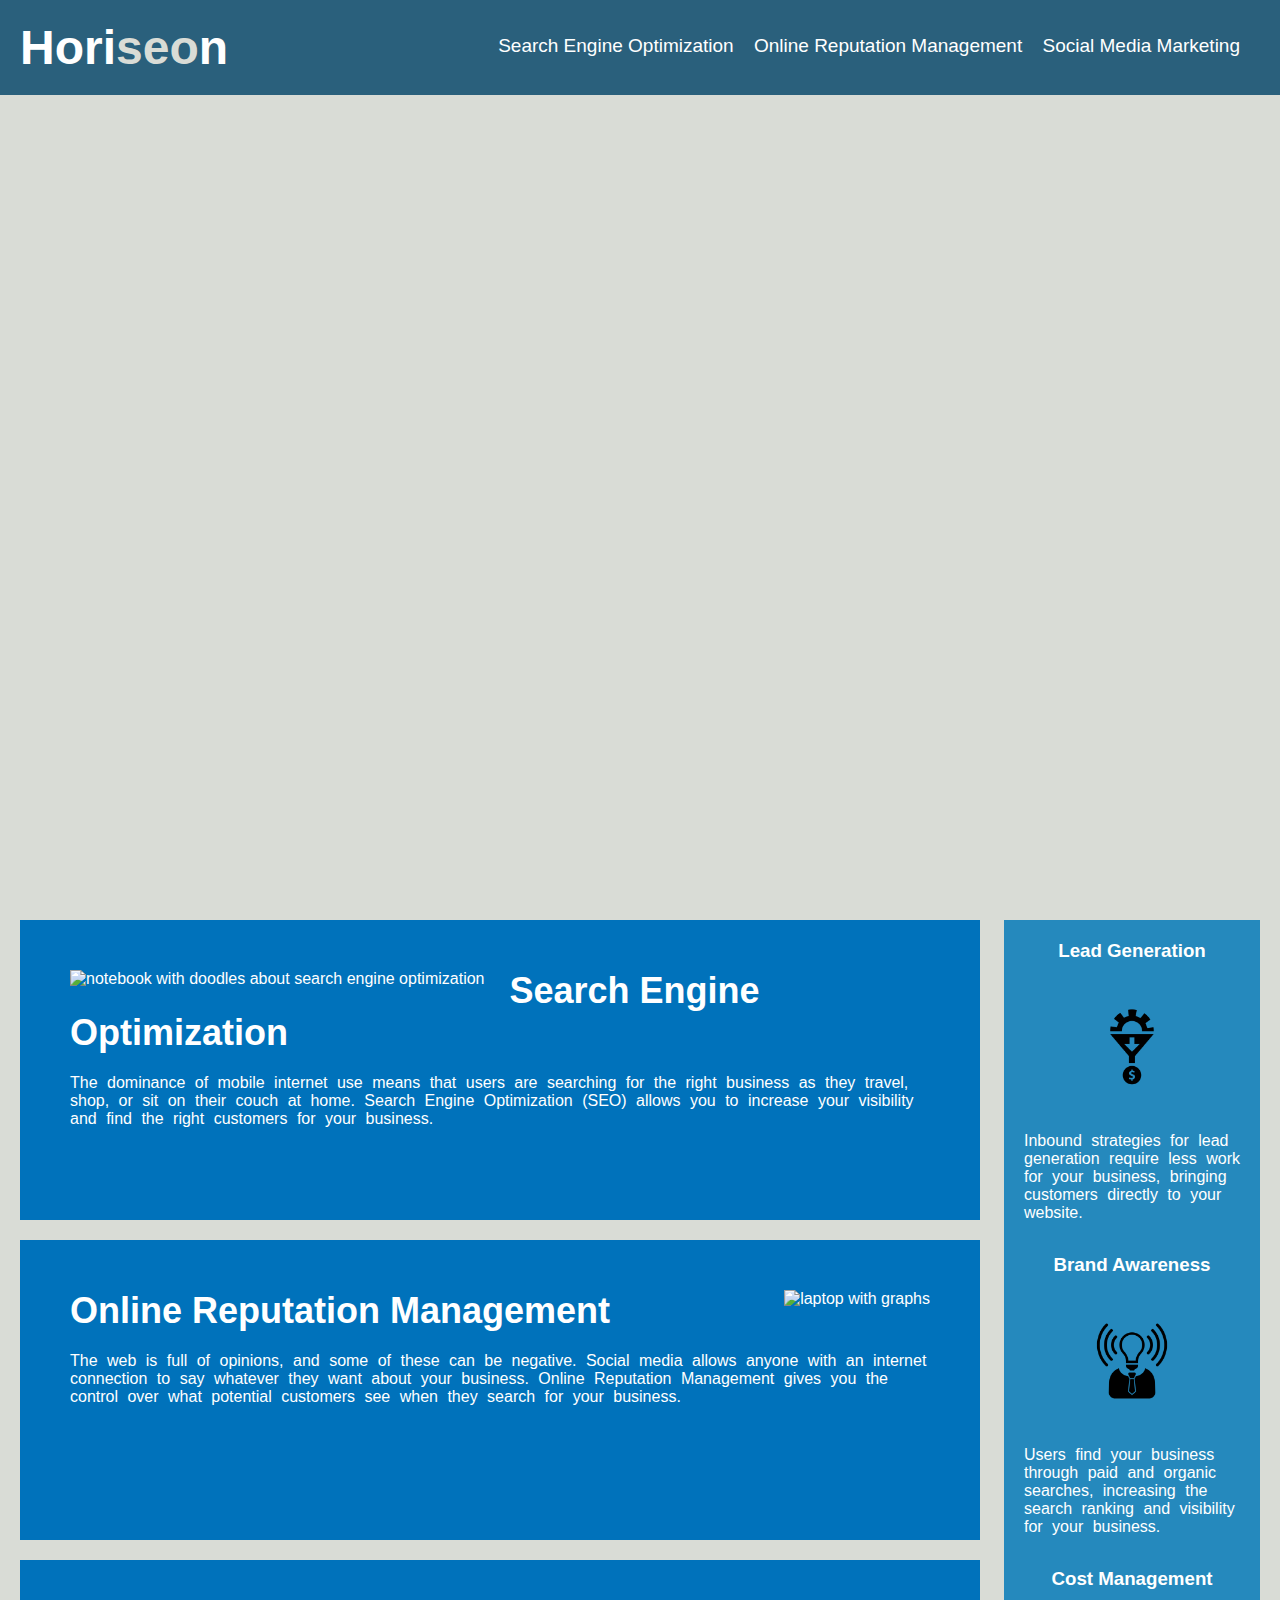
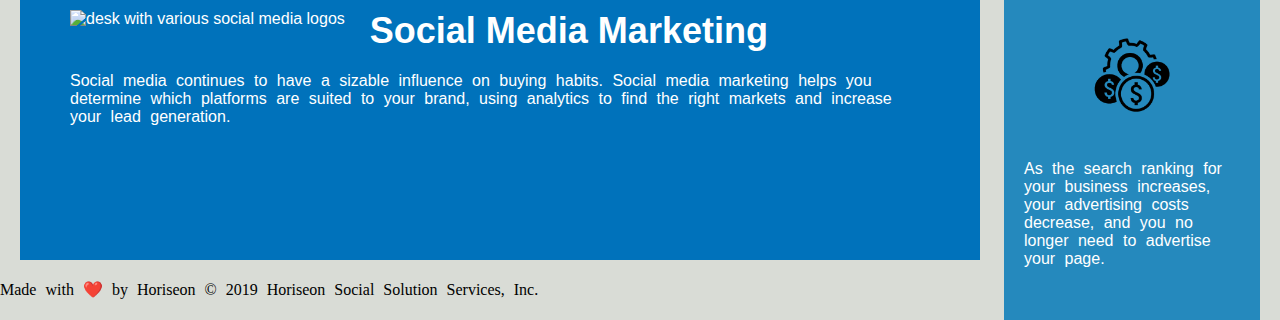
==== 01-html-git-github-module/04-code-refactor-lesson/challenge/starter/index.html @ 424ba59d "adjusted spacing and size of fonts in CSS" ====
<!DOCTYPE html>
<html lang="en-gb">

<head>
    <meta charset="UTF-8" />
    <link rel="stylesheet" href="./assets/css/style.css">
    <title>Horiseon</title>
</head>

<body>
    <div class="header">
        <h1>Hori<span class="seo">seo</span>n</h1>
        <div>
            <ul>
                <li>
                    <a href="#search-engine-optimization">Search Engine Optimization</a>
                </li>
                <li>
                    <a href="#online-reputation-management">Online Reputation Management</a>
                </li>
                <li>
                    <a href="#social-media-marketing">Social Media Marketing</a>
                </li>
            </ul>
        </div>
    </div>
    <div class="hero"></div>
    <div class="content">
        <div class="search-engine-optimization">
            <figure>
            <img src="./assets/images/search-engine-optimization.jpg" alt="notebook with doodles about search engine optimization" class="float-left" />
        </figure>
            <h2>Search Engine Optimization</h2>
            <p>
                The dominance of mobile internet use means that users are searching for the right business as they travel, shop, or sit on their couch at home. Search Engine Optimization (SEO) allows you to increase your visibility and find the right customers for your business.
            </p>
        </div>
        <div id="online-reputation-management" class="online-reputation-management">
           <figure>
            <img src="./assets/images/online-reputation-management.jpg" alt="laptop with graphs" class="float-right"  />
        </figure>
            <h2>Online Reputation Management</h2>
            <p>
                The web is full of opinions, and some of these can be negative. Social media allows anyone with an internet connection to say whatever they want about your business. Online Reputation Management gives you the control over what potential customers see when they search for your business.
            </p>
        </div>
        <div id="social-media-marketing" class="social-media-marketing">
        <figure>    
            <img src="./assets/images/social-media-marketing.jpg" alt="desk with various social media logos" class="float-left"  />
        </figure>
            <h2>Social Media Marketing</h2>
            <p>
                Social media continues to have a sizable influence on buying habits. Social media marketing helps you determine which platforms are suited to your brand, using analytics to find the right markets and increase your lead generation.
            </p>
        </div>
    </div>
    <div class="benefits">
        <div class="benefit-lead">
            <h3>Lead Generation</h3>
            <figure>
            <img src="./assets/images/lead-generation.png" alt="funnel icon"  />
        </figure>
            <p>
                Inbound strategies for lead generation require less work for your business, bringing customers directly to your website.
            </p>
        </div>
        <div class="benefit-brand">
            <h3>Brand Awareness</h3>
            <img src="./assets/images/brand-awareness.png" alt="lightbulb icon"  />
            <p>
                Users find your business through paid and organic searches, increasing the search ranking and visibility for your business.
            </p>
        </div>
        <div class="benefit-cost">
            <h3>Cost Management</h3>
            <img src="./assets/images/cost-management.png" alt="coins and cog icon" ></img>
            <p>
                As the search ranking for your business increases, your advertising costs decrease, and you no longer need to advertise your page.
            </p>
        </div>
    </div>
  
</body>
    <footer>
        
        <p>
            Made with ❤️️ by Horiseon 
            &copy; 2019 Horiseon Social Solution Services, Inc.
        </p>
    </footer>
   


</html>
---- 01-html-git-github-module/04-code-refactor-lesson/challenge/starter/assets/css/style.css ----
* {
    box-sizing: border-box;
    padding: 0;
    margin: 0;
}

body {
    background-color: #d9dcd6;
}

.header {
    padding: 20px;
    font-family: 'Trebuchet MS', 'Lucida Sans Unicode', 'Lucida Grande', 'Lucida Sans', Arial, sans-serif;
    background-color: #2a607c;
    color: #ffffff;
}

.header h1 {
    display: inline-block;
    font-size: 48px;
}

.header h1 .seo {
    color: #d9dcd6;
}

.header div {
    padding-top: 15px;
    margin-right: 20px;
    float: right;
    font-family: 'Gill Sans', 'Gill Sans MT', Calibri, 'Trebuchet MS', sans-serif;
    font-size: 19px;
}

.header div ul {
    list-style-type: none;
}

.header div ul li {
    display: inline-block;
    margin-left: 15px;
}

a {
    color: #ffffff;
    text-decoration: none;
}

p {
    word-spacing: 5px;
    font-size: 16px;
}

.hero {
    height: 800px;
    width: 100%;
    margin-bottom: 25px;
    background-image: url("../images/digital-marketing-meeting.jpg");
    background-size: cover;
    background-position: center;
}

.float-left {
    float: left;
    margin-right: 25px;
}

.float-right {
    float: right;
    margin-left: 25px;
}

.content {
    width: 75%;
    display: inline-block;
    margin-left: 20px;
}

.benefits {
    margin-right: 20px;
    padding: 20px;
    clear: both;
    float: right;
    width: 20%;
    height: 100%;
    font-family: 'Gill Sans', 'Gill Sans MT', Calibri, 'Trebuchet MS', sans-serif;
    background-color: #2589bd;
}

.benefit-lead {
    margin-bottom: 32px;
    color: #ffffff;
}

.benefit-brand {
    margin-bottom: 32px;
    color: #ffffff;
}

.benefit-cost {
    margin-bottom: 32px;
    color: #ffffff;
}

.benefit-lead h3 {
    margin-bottom: 10px;
    text-align: center;
}

.benefit-brand h3 {
    margin-bottom: 10px;
    text-align: center;
}

.benefit-cost h3 {
    margin-bottom: 10px;
    text-align: center;
}

.benefit-lead img {
    display: block;
    margin: 10px auto;
    max-width: 150px;
}

.benefit-brand img {
    display: block;
    margin: 10px auto;
    max-width: 150px;
}

.benefit-cost img {
    display: block;
    margin: 10px auto;
    max-width: 150px;
}

.search-engine-optimization {
    margin-bottom: 20px;
    padding: 50px;
    height: 300px;
    font-family: 'Gill Sans', 'Gill Sans MT', Calibri, 'Trebuchet MS', sans-serif;
    background-color: #0072bb;
    color: #ffffff;
}

.online-reputation-management {
    margin-bottom: 20px;
    padding: 50px;
    height: 300px;
    font-family: 'Gill Sans', 'Gill Sans MT', Calibri, 'Trebuchet MS', sans-serif;
    background-color: #0072bb;
    color: #ffffff;
}

.social-media-marketing {
    margin-bottom: 20px;
    padding: 50px;
    height: 300px;
    font-family: 'Gill Sans', 'Gill Sans MT', Calibri, 'Trebuchet MS', sans-serif;
    background-color: #0072bb;
    color: #ffffff;
}

.search-engine-optimization img {
    max-height: 200px;
}

.online-reputation-management img {
    max-height: 200px;
}

.social-media-marketing img {
    max-height: 200px;
}

.search-engine-optimization h2 {
    margin-bottom: 20px;
    font-size: 36px;
}

.online-reputation-management h2 {
    margin-bottom: 20px;
    font-size: 36px;
}

.social-media-marketing h2 {
    margin-bottom: 20px;
    font-size: 36px;
}

.footer {
    padding: 30px;
    clear: both;
    font-family: 'Trebuchet MS', 'Lucida Sans Unicode', 'Lucida Grande', 'Lucida Sans', Arial, sans-serif;
    text-align: center;
}

.footer h2 {
    font-size: 20px;
}
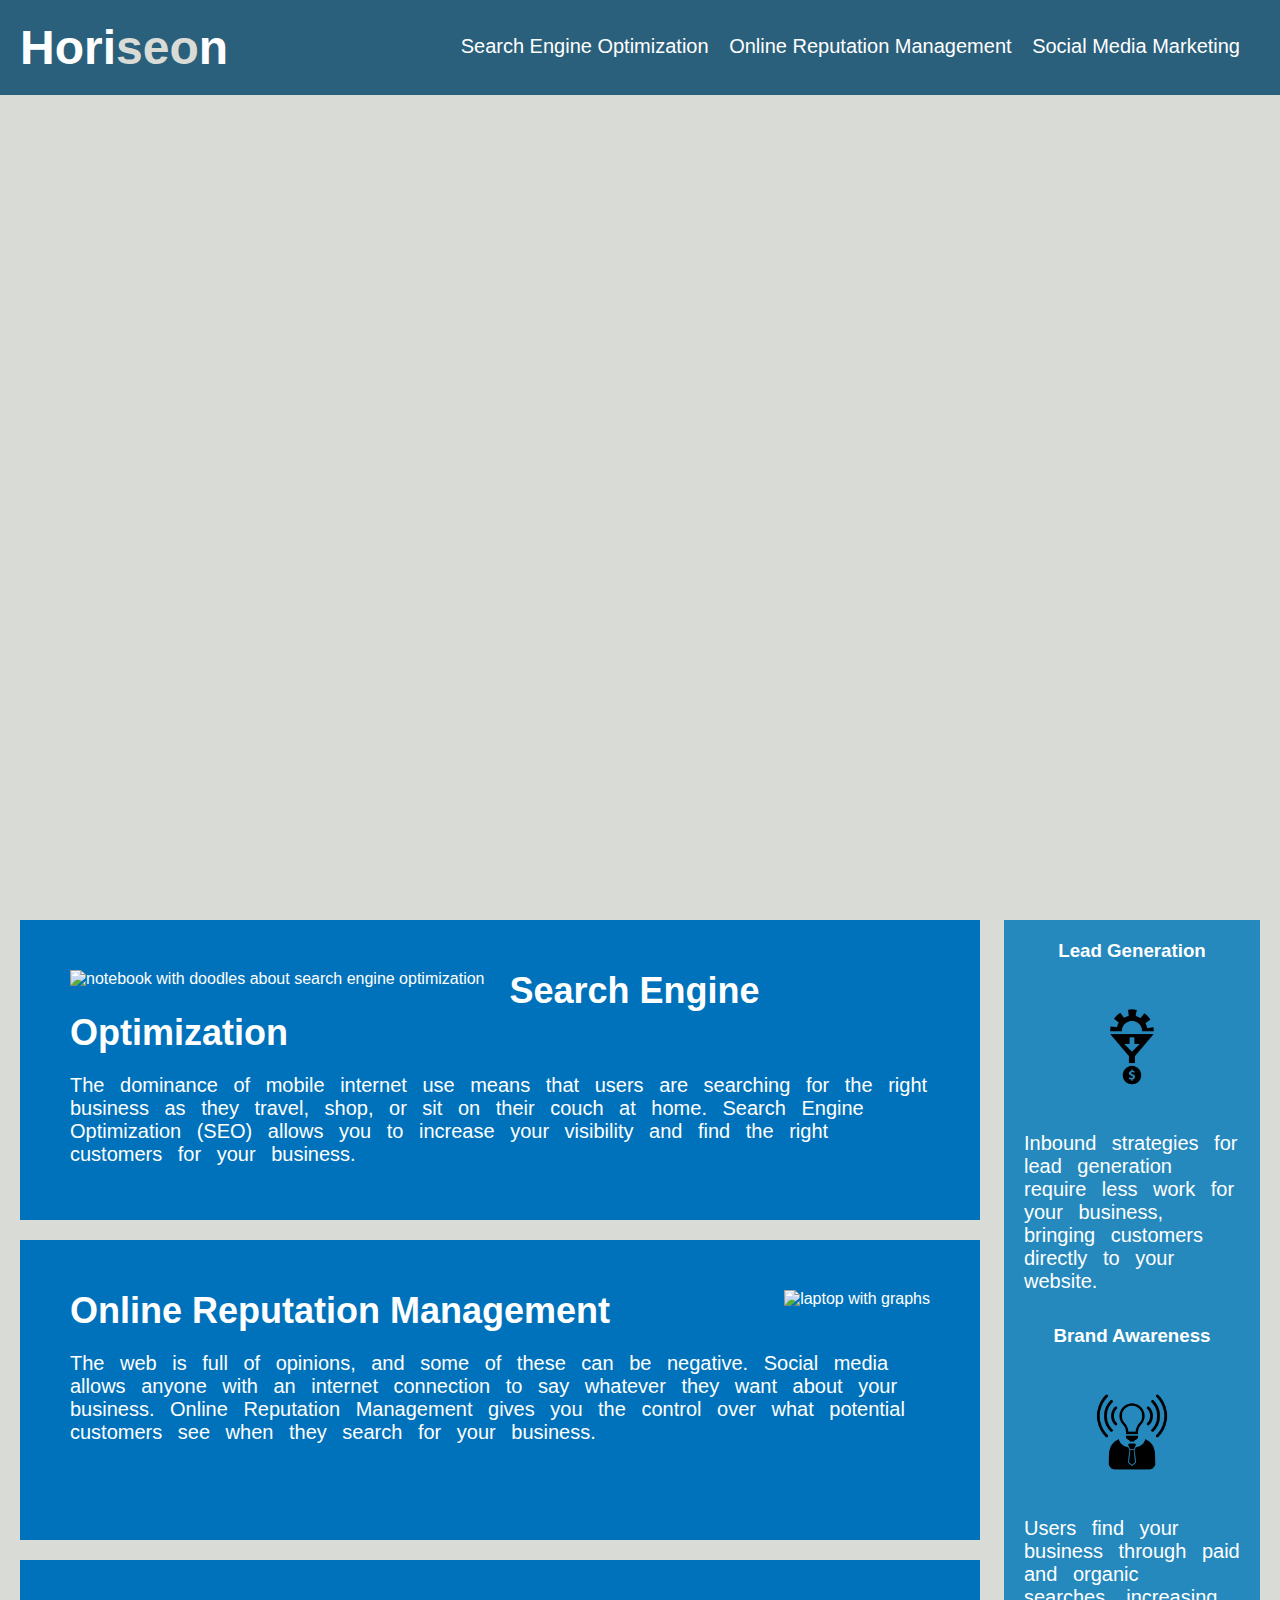
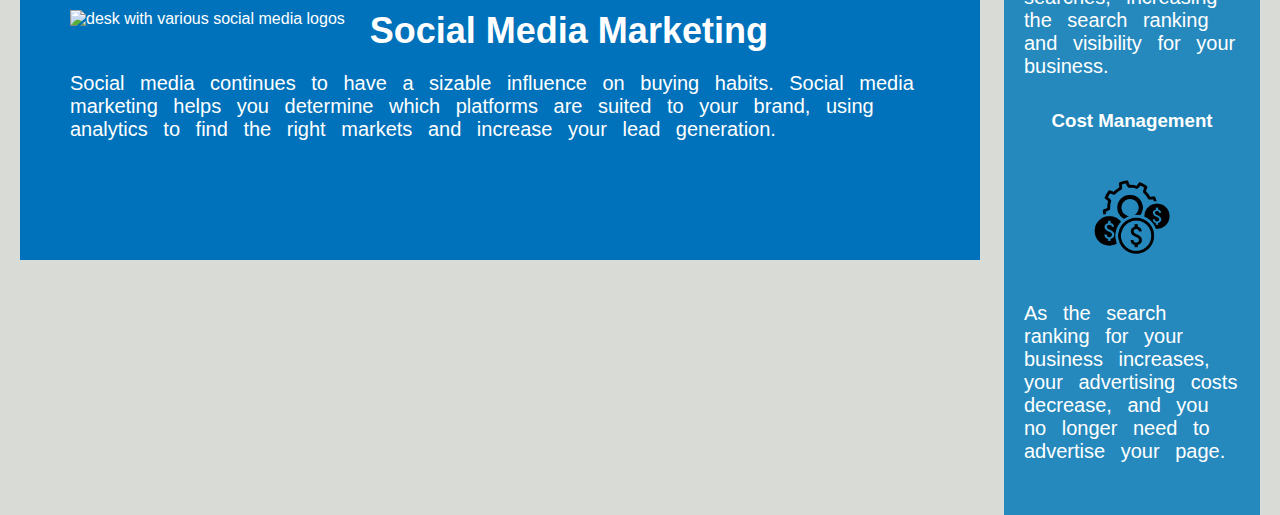
==== commit 6b9ab6f2: "hid text in footer" ====
--- a/01-html-git-github-module/04-code-refactor-lesson/challenge/starter/index.html
+++ b/01-html-git-github-module/04-code-refactor-lesson/challenge/starter/index.html
@@ -11,6 +11,7 @@
     <div class="header">
         <h1>Hori<span class="seo">seo</span>n</h1>
         <div>
+            <nav>
             <ul>
                 <li>
                     <a href="#search-engine-optimization">Search Engine Optimization</a>
@@ -22,6 +23,7 @@
                     <a href="#social-media-marketing">Social Media Marketing</a>
                 </li>
             </ul>
+        </nav>
         </div>
     </div>
     <div class="hero"></div>
@@ -83,10 +85,13 @@
 </body>
     <footer>
         
-        <p>
-            Made with ❤️️ by Horiseon 
+        <!-- <p>
+          
+           Made with ❤️️ by Horiseon 
             &copy; 2019 Horiseon Social Solution Services, Inc.
-        </p>
+        
+        </p> -->
+        
     </footer>
    
 
--- a/01-html-git-github-module/04-code-refactor-lesson/challenge/starter/assets/css/style.css
+++ b/01-html-git-github-module/04-code-refactor-lesson/challenge/starter/assets/css/style.css
@@ -29,7 +29,7 @@
     margin-right: 20px;
     float: right;
     font-family: 'Gill Sans', 'Gill Sans MT', Calibri, 'Trebuchet MS', sans-serif;
-    font-size: 19px;
+    font-size: 20px;
 }
 
 .header div ul {
@@ -47,8 +47,8 @@
 }
 
 p {
-    word-spacing: 5px;
-    font-size: 16px;
+    word-spacing: 10px;
+    font-size: 20px;
 }
 
 .hero {
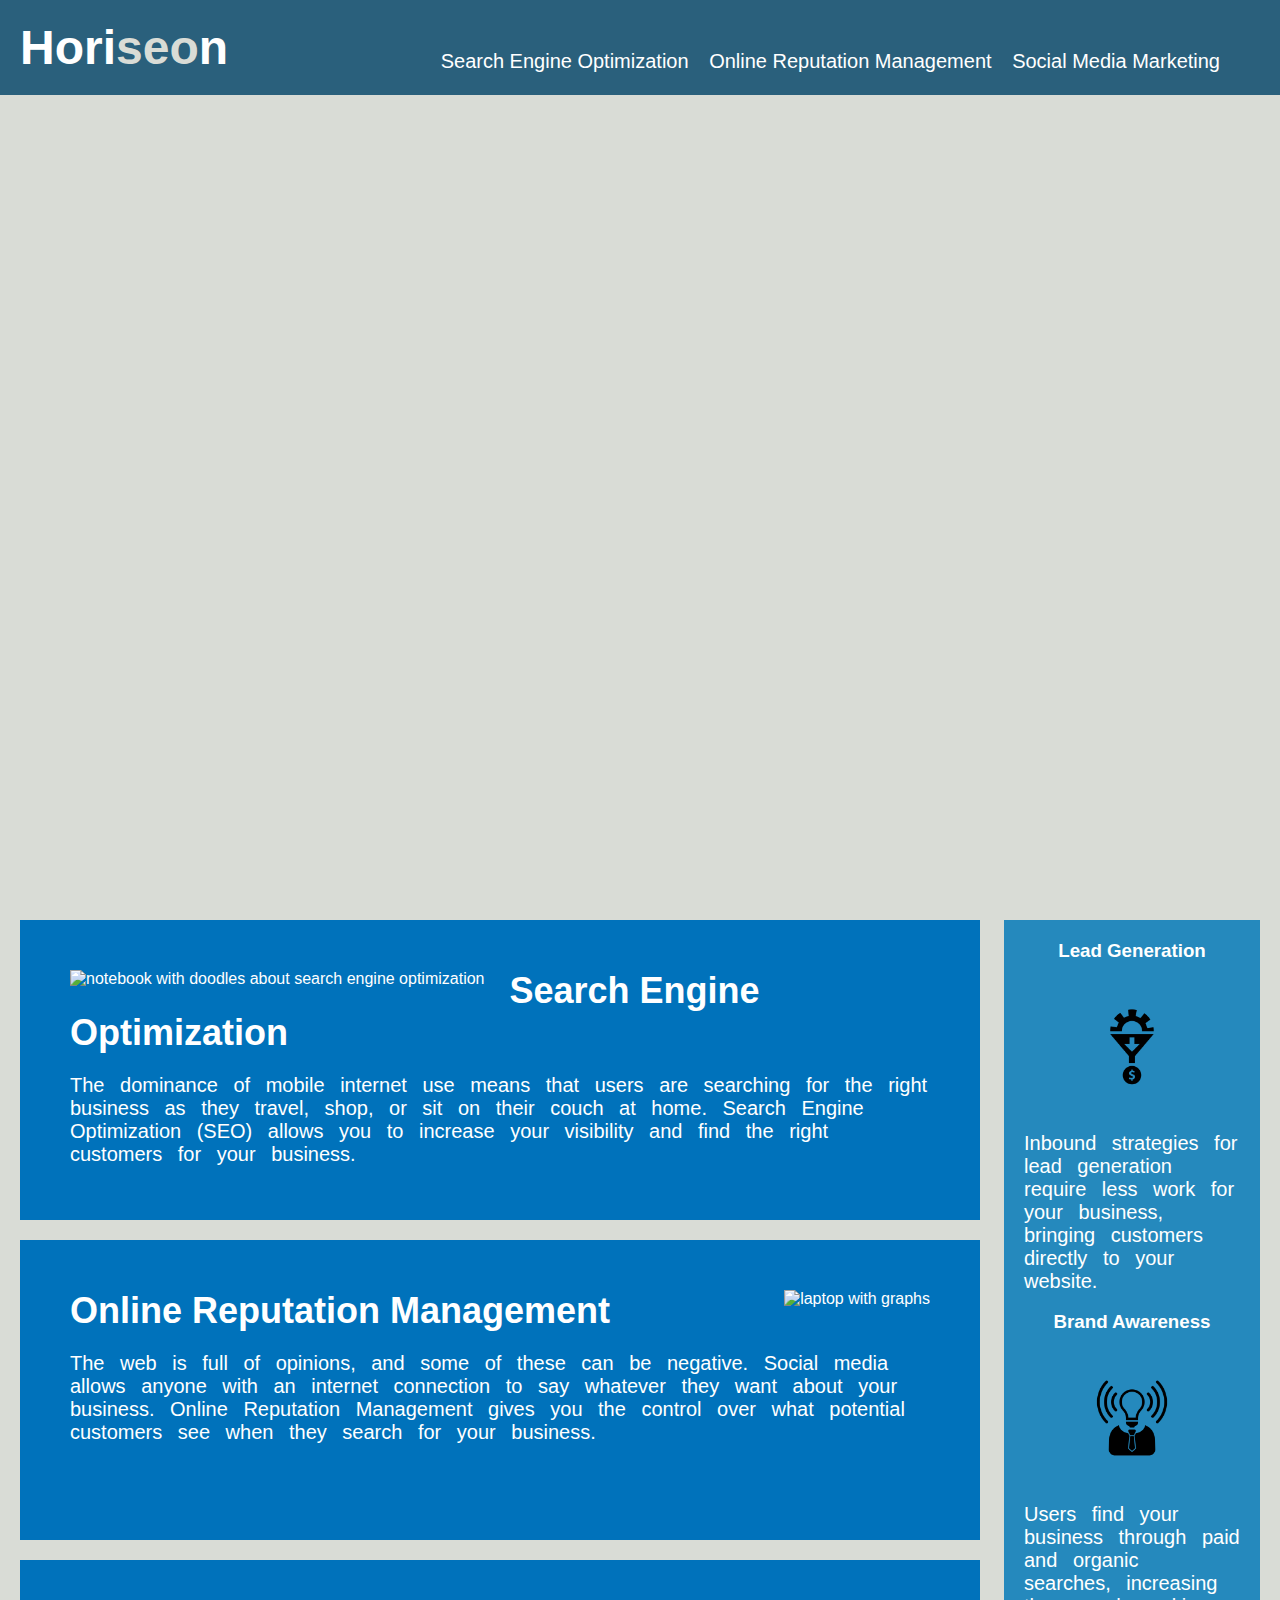
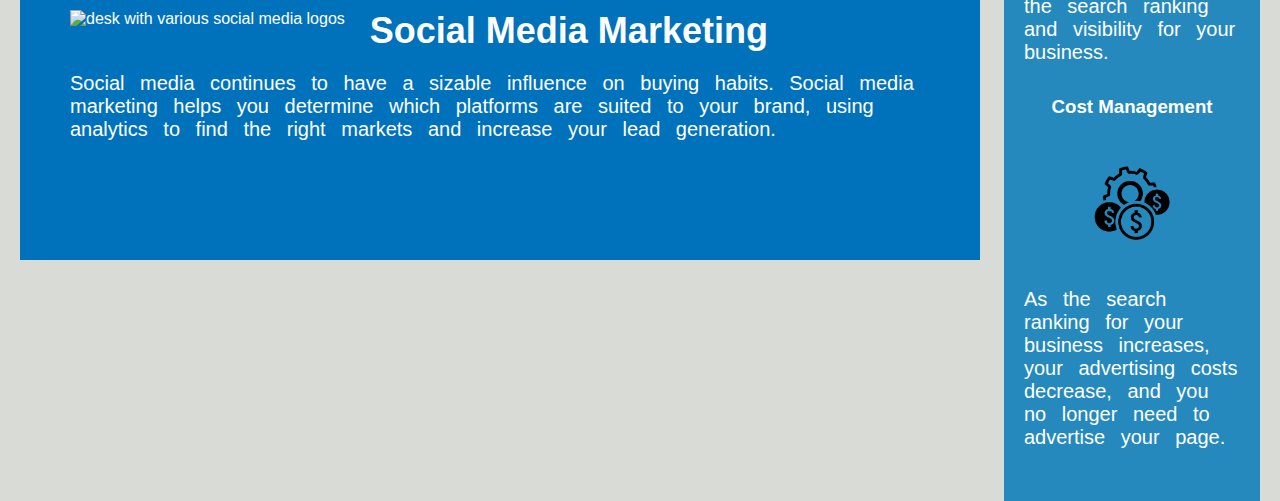
==== commit f1730cdc: "added navigation to the 3 sections in the header" ====
--- a/01-html-git-github-module/04-code-refactor-lesson/challenge/starter/index.html
+++ b/01-html-git-github-module/04-code-refactor-lesson/challenge/starter/index.html
@@ -11,7 +11,7 @@
     <div class="header">
         <h1>Hori<span class="seo">seo</span>n</h1>
         <div>
-            <nav>
+            <div id="nav">
             <ul>
                 <li>
                     <a href="#search-engine-optimization">Search Engine Optimization</a>
@@ -23,7 +23,7 @@
                     <a href="#social-media-marketing">Social Media Marketing</a>
                 </li>
             </ul>
-        </nav>
+        </div id="nav">
         </div>
     </div>
     <div class="hero"></div>
@@ -56,7 +56,7 @@
             </p>
         </div>
     </div>
-    <div class="benefits">
+    <aside class="benefits">
         <div class="benefit-lead">
             <h3>Lead Generation</h3>
             <figure>
@@ -65,7 +65,8 @@
             <p>
                 Inbound strategies for lead generation require less work for your business, bringing customers directly to your website.
             </p>
-        </div>
+
+        <br>
         <div class="benefit-brand">
             <h3>Brand Awareness</h3>
             <img src="./assets/images/brand-awareness.png" alt="lightbulb icon"  />
@@ -79,7 +80,7 @@
             <p>
                 As the search ranking for your business increases, your advertising costs decrease, and you no longer need to advertise your page.
             </p>
-        </div>
+        </aside>
     </div>
   
 </body>
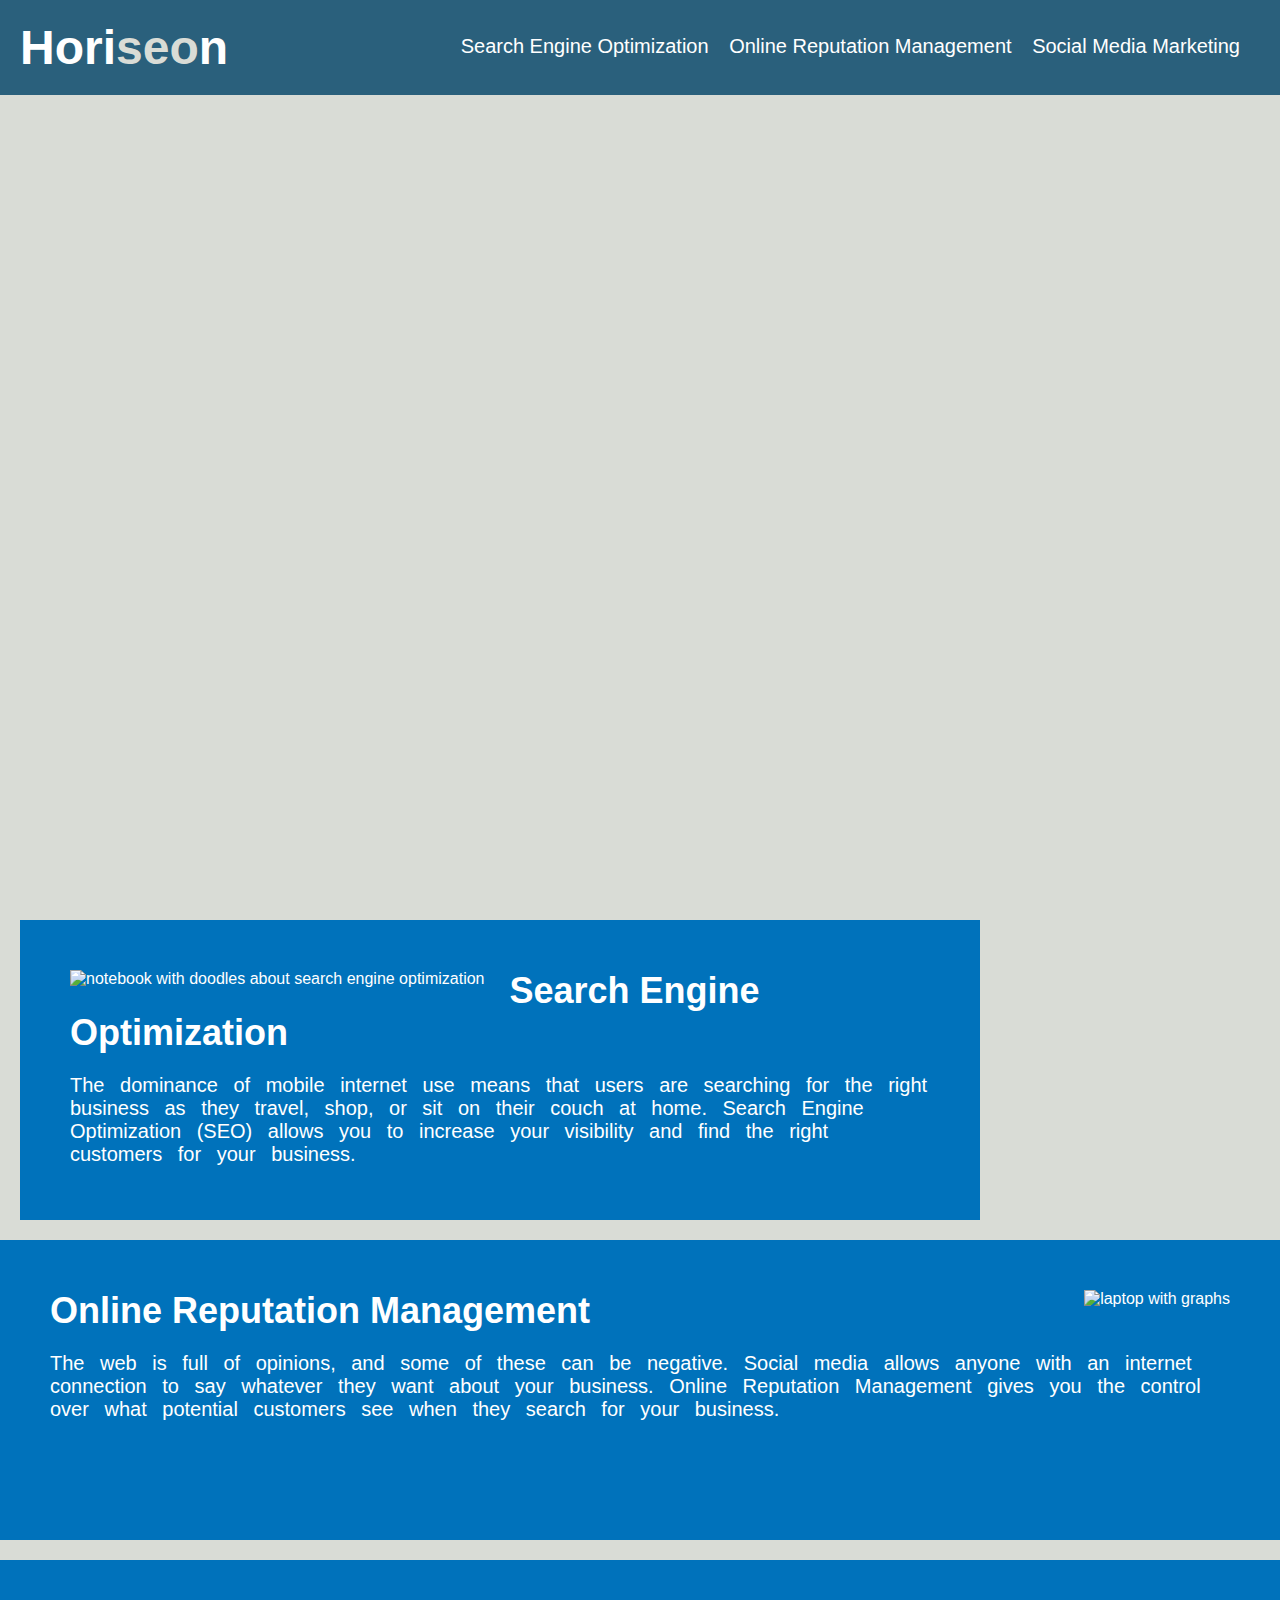
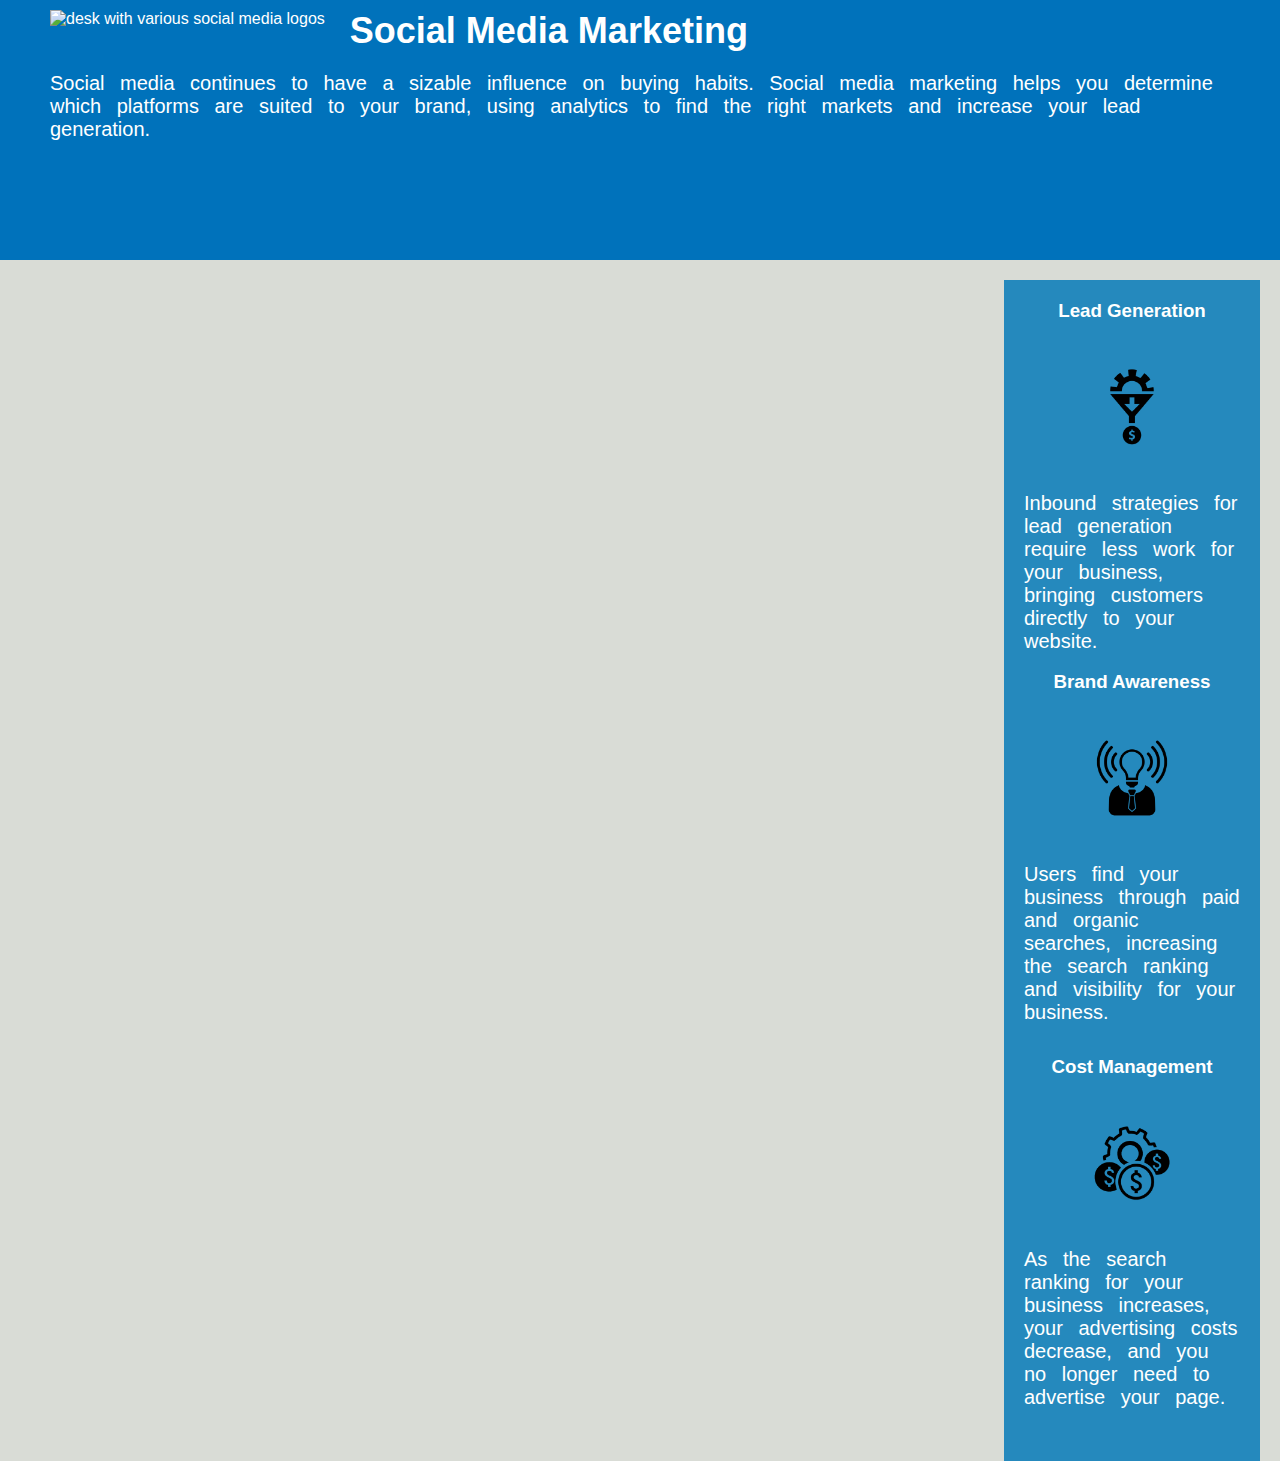
==== commit 80c30c9a: "changed div to header" ====
--- a/01-html-git-github-module/04-code-refactor-lesson/challenge/starter/index.html
+++ b/01-html-git-github-module/04-code-refactor-lesson/challenge/starter/index.html
@@ -4,15 +4,14 @@
 <head>
     <meta charset="UTF-8" />
     <link rel="stylesheet" href="./assets/css/style.css">
-    <title>Horiseon</title>
+    <title>Horiseon Social Solution Services</title>
 </head>
 
-<body>
-    <div class="header">
+    <header>
         <h1>Hori<span class="seo">seo</span>n</h1>
         <div>
-            <div id="nav">
             <ul>
+
                 <li>
                     <a href="#search-engine-optimization">Search Engine Optimization</a>
                 </li>
@@ -23,11 +22,14 @@
                     <a href="#social-media-marketing">Social Media Marketing</a>
                 </li>
             </ul>
-        </div id="nav">
+     
         </div>
-    </div>
+    </header>
     <div class="hero"></div>
+    
+    
     <div class="content">
+        <nav>
         <div class="search-engine-optimization">
             <figure>
             <img src="./assets/images/search-engine-optimization.jpg" alt="notebook with doodles about search engine optimization" class="float-left" />
@@ -36,7 +38,9 @@
             <p>
                 The dominance of mobile internet use means that users are searching for the right business as they travel, shop, or sit on their couch at home. Search Engine Optimization (SEO) allows you to increase your visibility and find the right customers for your business.
             </p>
-        </div>
+        </nav>
+    </div>
+
         <div id="online-reputation-management" class="online-reputation-management">
            <figure>
             <img src="./assets/images/online-reputation-management.jpg" alt="laptop with graphs" class="float-right"  />
@@ -56,7 +60,7 @@
             </p>
         </div>
     </div>
-    <aside class="benefits">
+    <aside id= "aside" class="benefits">
         <div class="benefit-lead">
             <h3>Lead Generation</h3>
             <figure>
--- a/01-html-git-github-module/04-code-refactor-lesson/challenge/starter/assets/css/style.css
+++ b/01-html-git-github-module/04-code-refactor-lesson/challenge/starter/assets/css/style.css
@@ -8,23 +8,23 @@
     background-color: #d9dcd6;
 }
 
-.header {
+header {
     padding: 20px;
     font-family: 'Trebuchet MS', 'Lucida Sans Unicode', 'Lucida Grande', 'Lucida Sans', Arial, sans-serif;
     background-color: #2a607c;
     color: #ffffff;
 }
 
-.header h1 {
+header h1 {
     display: inline-block;
     font-size: 48px;
 }
 
-.header h1 .seo {
+header h1 .seo {
     color: #d9dcd6;
 }
 
-.header div {
+header div {
     padding-top: 15px;
     margin-right: 20px;
     float: right;
@@ -32,11 +32,11 @@
     font-size: 20px;
 }
 
-.header div ul {
+header div ul {
     list-style-type: none;
 }
 
-.header div ul li {
+header div ul li {
     display: inline-block;
     margin-left: 15px;
 }
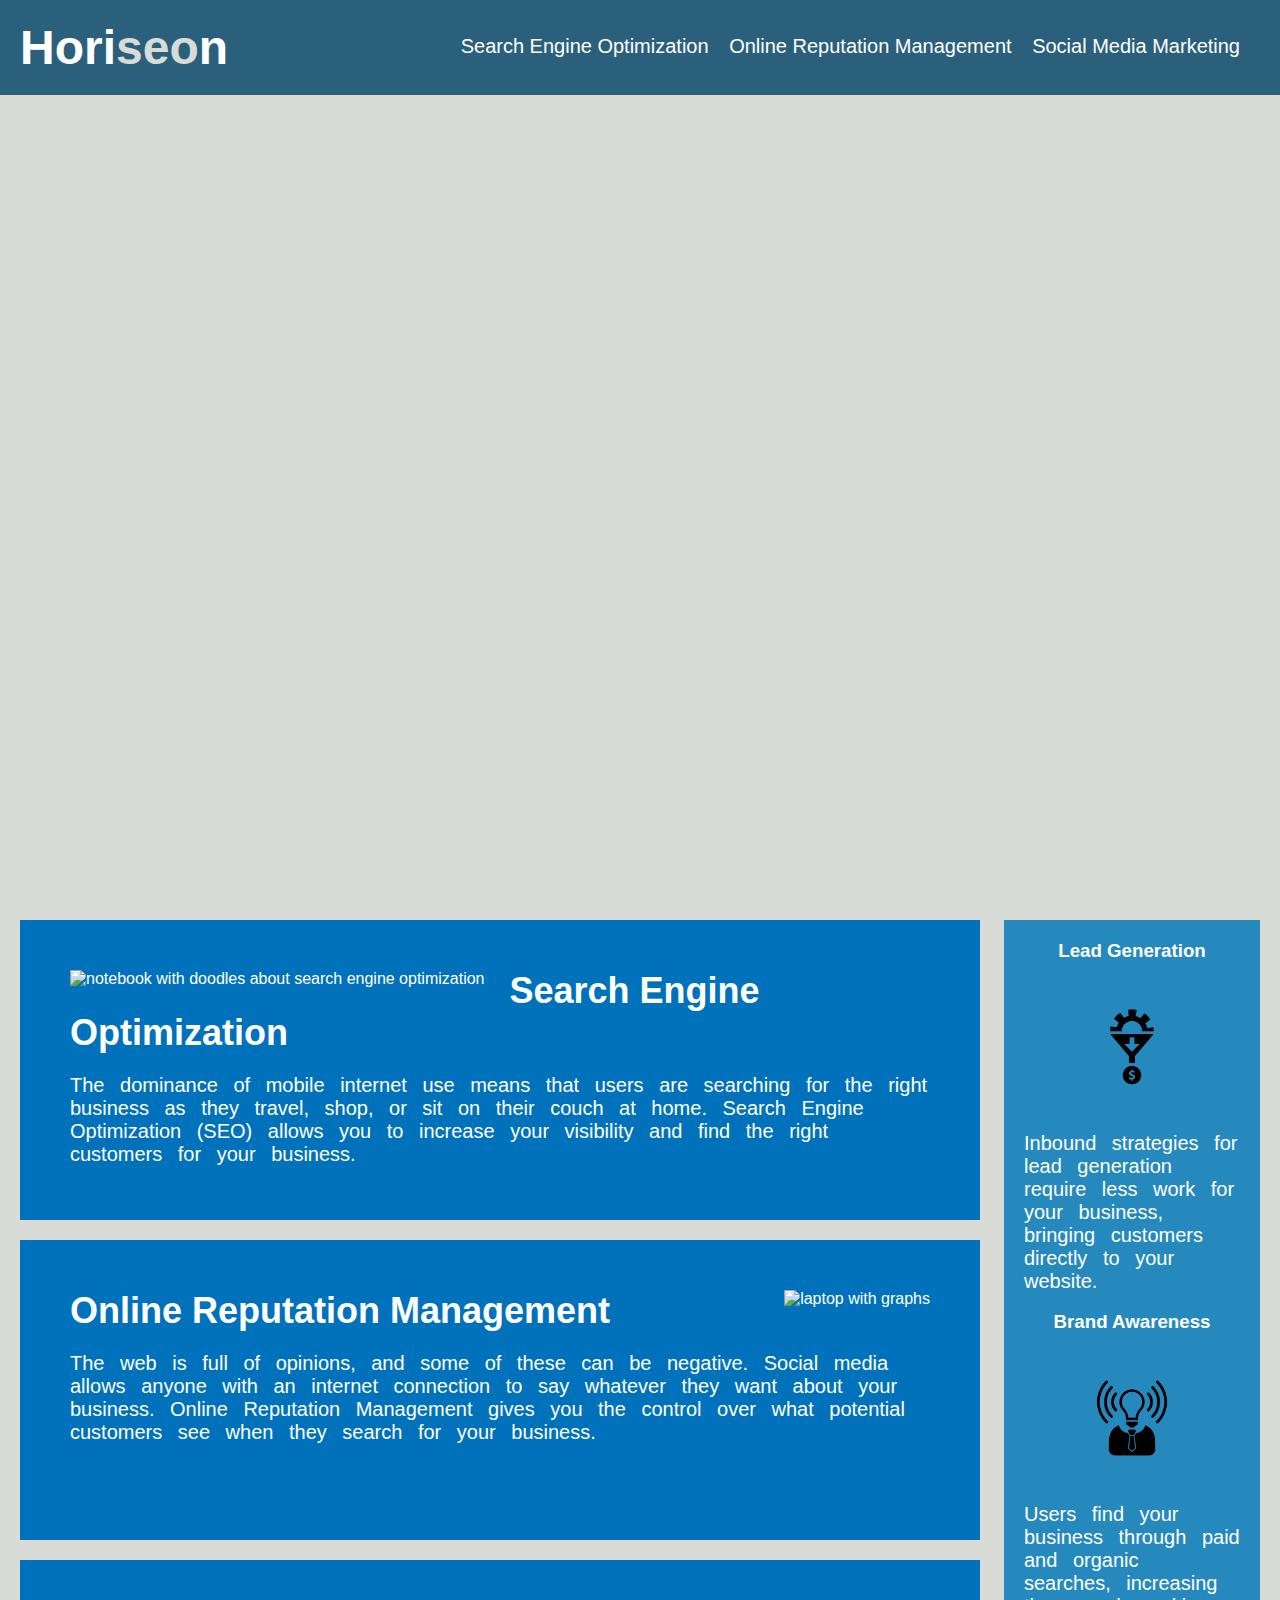
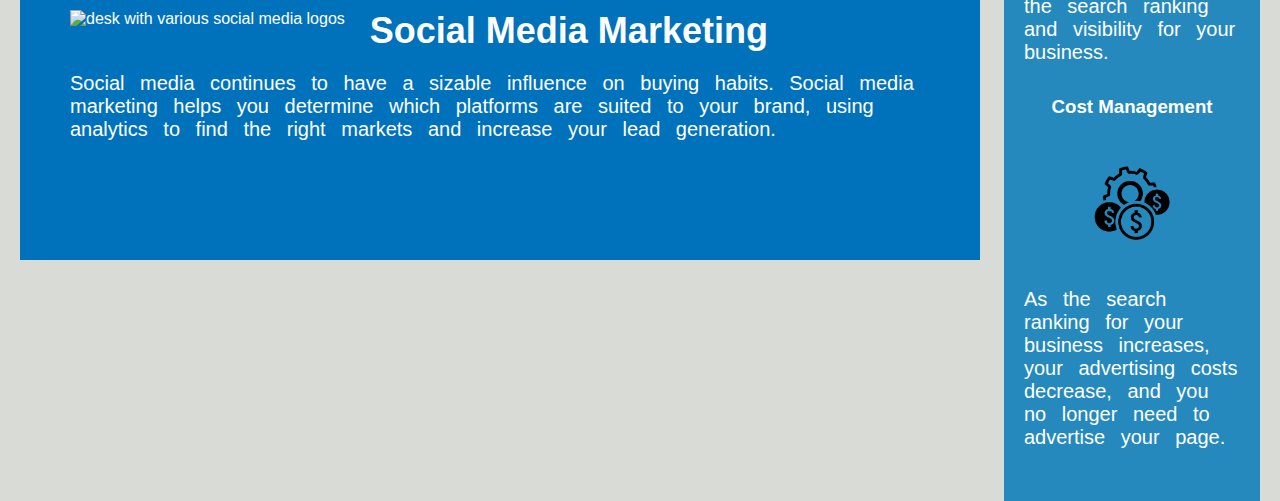
==== commit acc0f2c4: "added aria label" ====
--- a/01-html-git-github-module/04-code-refactor-lesson/challenge/starter/index.html
+++ b/01-html-git-github-module/04-code-refactor-lesson/challenge/starter/index.html
@@ -4,7 +4,7 @@
 <head>
     <meta charset="UTF-8" />
     <link rel="stylesheet" href="./assets/css/style.css">
-    <title>Horiseon Social Solution Services</title>
+    <title>Horiseon</title>
 </head>
 
     <header>
@@ -13,7 +13,9 @@
             <ul>
 
                 <li>
+                    <nav>
                     <a href="#search-engine-optimization">Search Engine Optimization</a>
+                </nav>
                 </li>
                 <li>
                     <a href="#online-reputation-management">Online Reputation Management</a>
@@ -25,20 +27,20 @@
      
         </div>
     </header>
-    <div class="hero"></div>
-    
-    
+
+    <section class="hero" aria-label="people huddled around desk"></section>
+  
     <div class="content">
-        <nav>
         <div class="search-engine-optimization">
             <figure>
             <img src="./assets/images/search-engine-optimization.jpg" alt="notebook with doodles about search engine optimization" class="float-left" />
         </figure>
+        
             <h2>Search Engine Optimization</h2>
+      
             <p>
                 The dominance of mobile internet use means that users are searching for the right business as they travel, shop, or sit on their couch at home. Search Engine Optimization (SEO) allows you to increase your visibility and find the right customers for your business.
             </p>
-        </nav>
     </div>
 
         <div id="online-reputation-management" class="online-reputation-management">
--- a/01-html-git-github-module/04-code-refactor-lesson/challenge/starter/assets/css/style.css
+++ b/01-html-git-github-module/04-code-refactor-lesson/challenge/starter/assets/css/style.css
@@ -25,6 +25,7 @@
 }
 
 header div {
+    align-items: center;
     padding-top: 15px;
     margin-right: 20px;
     float: right;
@@ -47,6 +48,7 @@
 }
 
 p {
+    align-self: auto;
     word-spacing: 10px;
     font-size: 20px;
 }
